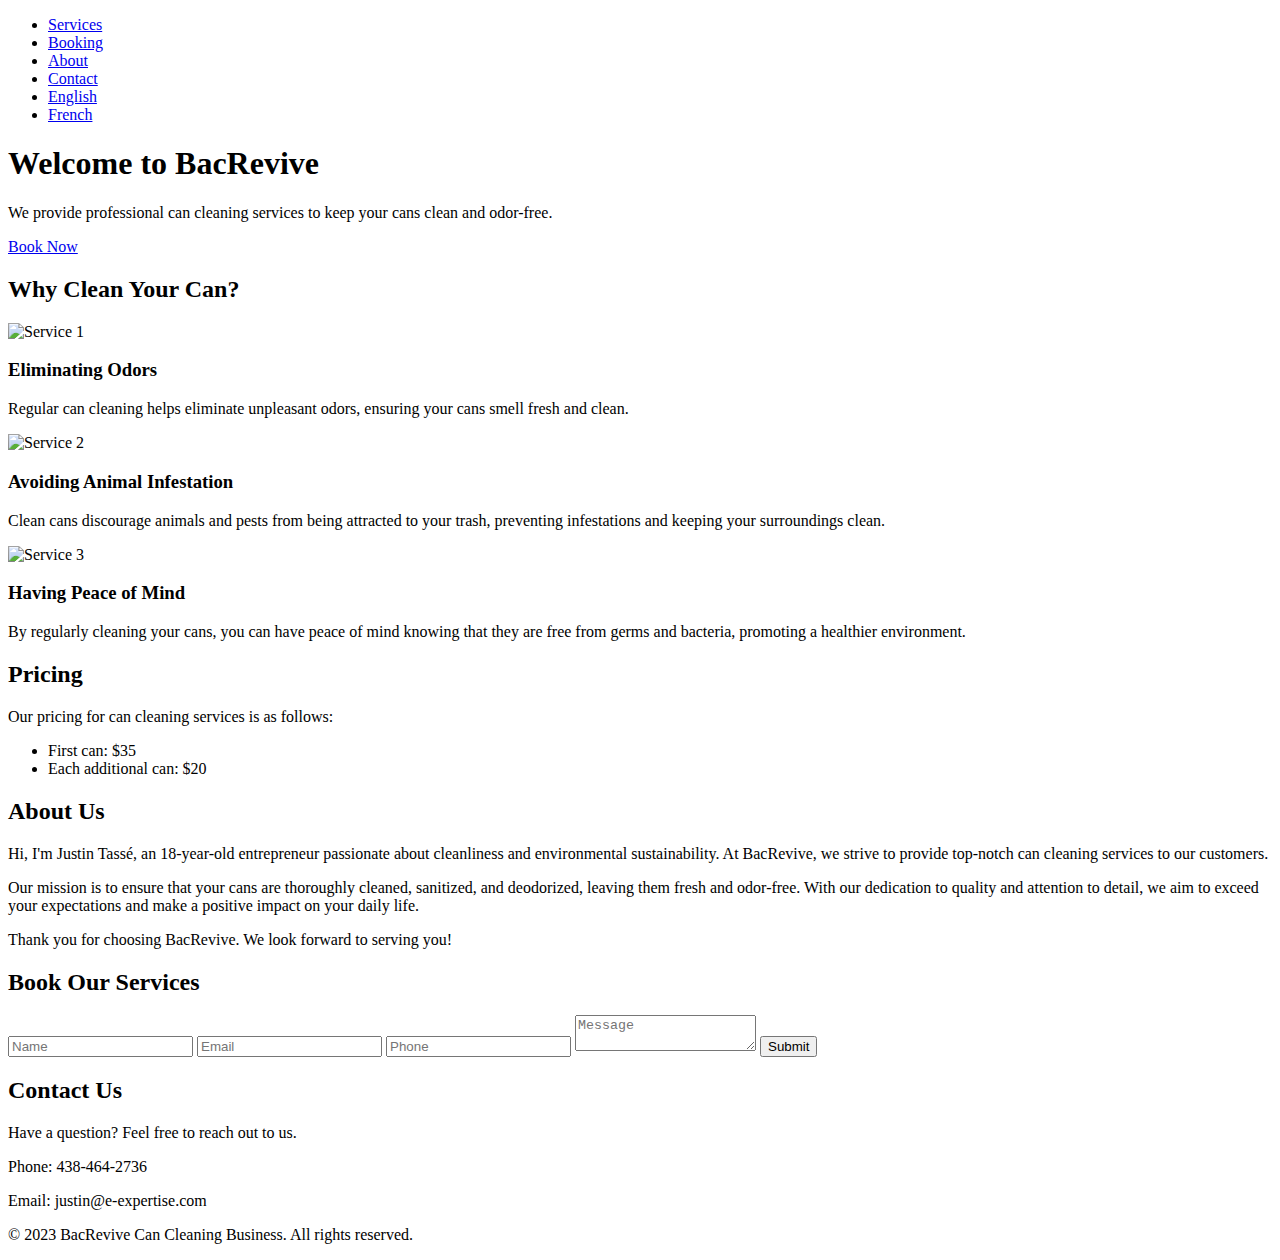
==== index.html @ 6f6010b4 "Rename code site web.html to index.html" ====
<!DOCTYPE html>
<html lang="en">

<head>
  <meta charset="UTF-8">
  <meta name="viewport" content="width=device-width, initial-scale=1.0">
  <title>BacRevive - Can Cleaning Business</title>
  <link rel="stylesheet" href="style.css">
  <link href="https://fonts.googleapis.com/css?family=Montserrat:400,700&display=swap" rel="stylesheet">
</head>

<body>
  <header>
    <nav>
      <ul>
        <li><a href="#services">Services</a></li>
        <li><a href="#booking">Booking</a></li>
        <li><a href="#about">About</a></li>
        <li><a href="#contact">Contact</a></li>
        <li><a href="?lang=en">English</a></li>
        <li><a href="?lang=fr">French</a></li>
      </ul>
    </nav>
  </header>

  <section id="hero">
    <h1>Welcome to BacRevive</h1>
    <p>We provide professional can cleaning services to keep your cans clean and odor-free.</p>
    <a href="#booking" class="btn">Book Now</a>
  </section>

  <section id="services">
    <h2>Why Clean Your Can?</h2>
    <div class="service">
      <img src="service1.jpg" alt="Service 1">
      <h3>Eliminating Odors</h3>
      <p>Regular can cleaning helps eliminate unpleasant odors, ensuring your cans smell fresh and clean.</p>
    </div>
    <div class="service">
      <img src="service2.jpg" alt="Service 2">
      <h3>Avoiding Animal Infestation</h3>
      <p>Clean cans discourage animals and pests from being attracted to your trash, preventing infestations and keeping your surroundings clean.</p>
    </div>
    <div class="service">
      <img src="service3.jpg" alt="Service 3">
      <h3>Having Peace of Mind</h3>
      <p>By regularly cleaning your cans, you can have peace of mind knowing that they are free from germs and bacteria, promoting a healthier environment.</p>
    </div>
  </section>

  <section id="pricing">
    <h2>Pricing</h2>
    <p>Our pricing for can cleaning services is as follows:</p>
    <ul>
      <li>First can: $35</li>
      <li>Each additional can: $20</li>
    </ul>
  </section>

  <section id="about">
    <h2>About Us</h2>
    <p>Hi, I'm Justin Tassé, an 18-year-old entrepreneur passionate about cleanliness and environmental sustainability. At BacRevive, we strive to provide top-notch can cleaning services to our customers.</p>
    <p>Our mission is to ensure that your cans are thoroughly cleaned, sanitized, and deodorized, leaving them fresh and odor-free. With our dedication to quality and attention to detail, we aim to exceed your expectations and make a positive impact on your daily life.</p>
    <p>Thank you for choosing BacRevive. We look forward to serving you!</p>
  </section>

  <section id="booking">
    <h2>Book Our Services</h2>
    <form>
      <input type="text" placeholder="Name" required>
      <input type="email" placeholder="Email" required>
      <input type="tel" placeholder="Phone" required>
      <textarea placeholder="Message"></textarea>
      <button type="submit">Submit</button>
    </form>
  </section>

  <section id="contact">
    <h2>Contact Us</h2>
    <p>Have a question? Feel free to reach out to us.</p>
    <p>Phone: 438-464-2736</p>
    <p>Email: justin@e-expertise.com</p>
  </section>

  <footer>
    <p>&copy; 2023 BacRevive Can Cleaning Business. All rights reserved.</p>
  </
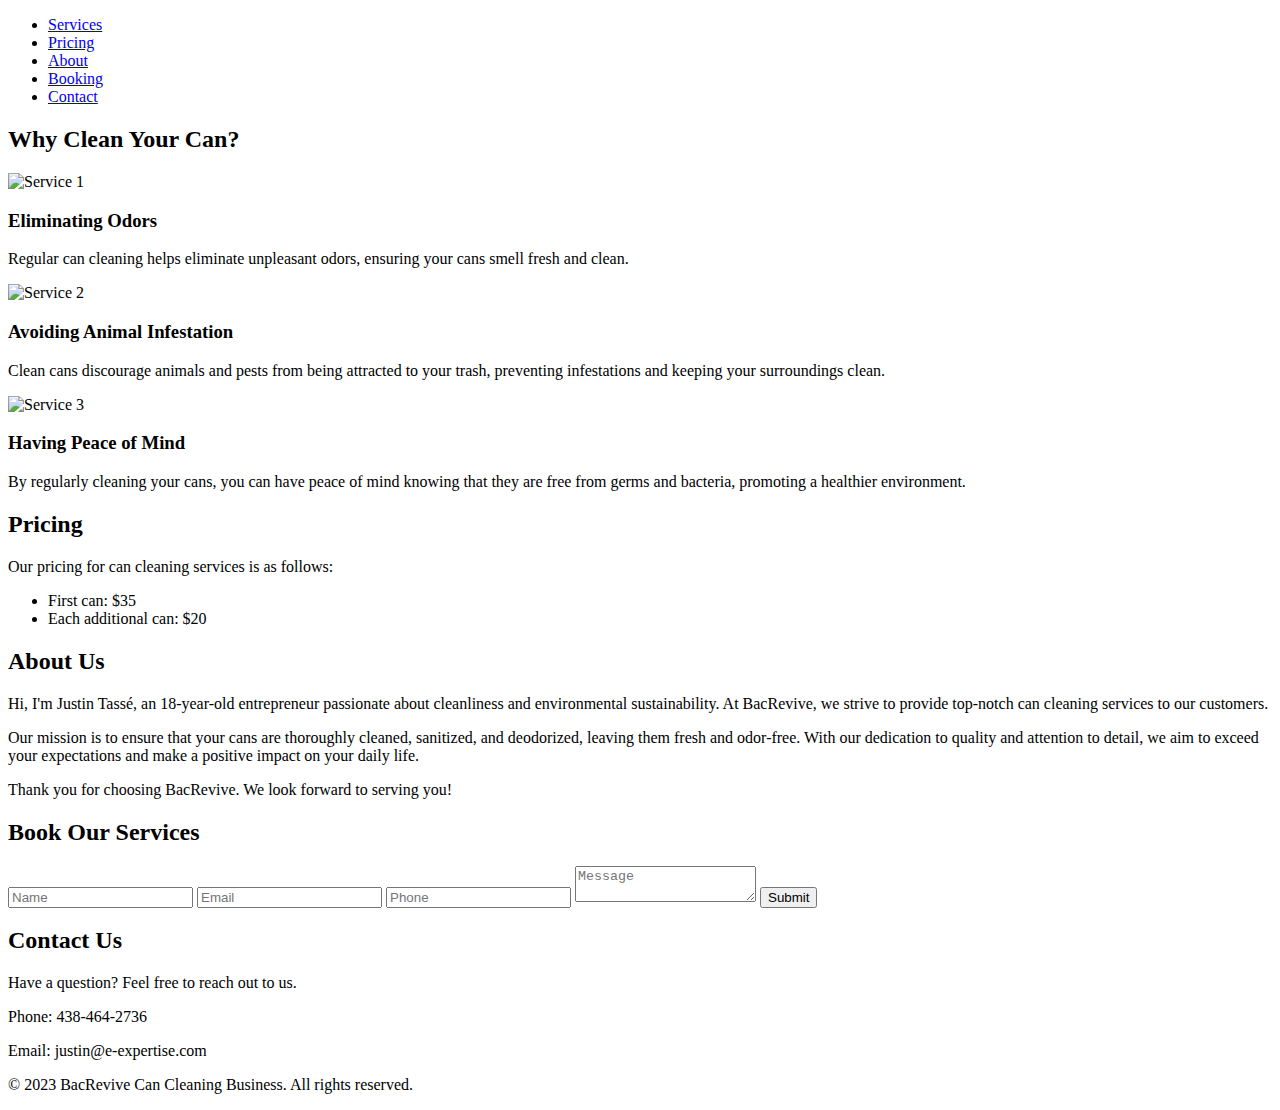
==== commit 8805b713: "Update index.html" ====
--- a/index.html
+++ b/index.html
@@ -14,22 +14,15 @@
     <nav>
       <ul>
         <li><a href="#services">Services</a></li>
+        <li><a href="#pricing">Pricing</a></li>
+        <li><a href="#about">About</a></li>
         <li><a href="#booking">Booking</a></li>
-        <li><a href="#about">About</a></li>
         <li><a href="#contact">Contact</a></li>
-        <li><a href="?lang=en">English</a></li>
-        <li><a href="?lang=fr">French</a></li>
       </ul>
     </nav>
   </header>
 
-  <section id="hero">
-    <h1>Welcome to BacRevive</h1>
-    <p>We provide professional can cleaning services to keep your cans clean and odor-free.</p>
-    <a href="#booking" class="btn">Book Now</a>
-  </section>
-
-  <section id="services">
+  <div class="tab" id="services">
     <h2>Why Clean Your Can?</h2>
     <div class="service">
       <img src="service1.jpg" alt="Service 1">
@@ -46,25 +39,25 @@
       <h3>Having Peace of Mind</h3>
       <p>By regularly cleaning your cans, you can have peace of mind knowing that they are free from germs and bacteria, promoting a healthier environment.</p>
     </div>
-  </section>
+  </div>
 
-  <section id="pricing">
+  <div class="tab" id="pricing">
     <h2>Pricing</h2>
     <p>Our pricing for can cleaning services is as follows:</p>
     <ul>
       <li>First can: $35</li>
       <li>Each additional can: $20</li>
     </ul>
-  </section>
+  </div>
 
-  <section id="about">
+  <div class="tab" id="about">
     <h2>About Us</h2>
     <p>Hi, I'm Justin Tassé, an 18-year-old entrepreneur passionate about cleanliness and environmental sustainability. At BacRevive, we strive to provide top-notch can cleaning services to our customers.</p>
     <p>Our mission is to ensure that your cans are thoroughly cleaned, sanitized, and deodorized, leaving them fresh and odor-free. With our dedication to quality and attention to detail, we aim to exceed your expectations and make a positive impact on your daily life.</p>
     <p>Thank you for choosing BacRevive. We look forward to serving you!</p>
-  </section>
+  </div>
 
-  <section id="booking">
+  <div class="tab" id="booking">
     <h2>Book Our Services</h2>
     <form>
       <input type="text" placeholder="Name" required>
@@ -73,7 +66,8 @@
       <textarea placeholder="Message"></textarea>
       <button type="submit">Submit</button>
     </form>
-  </section>
+  </div
+
 
   <section id="contact">
     <h2>Contact Us</h2>
